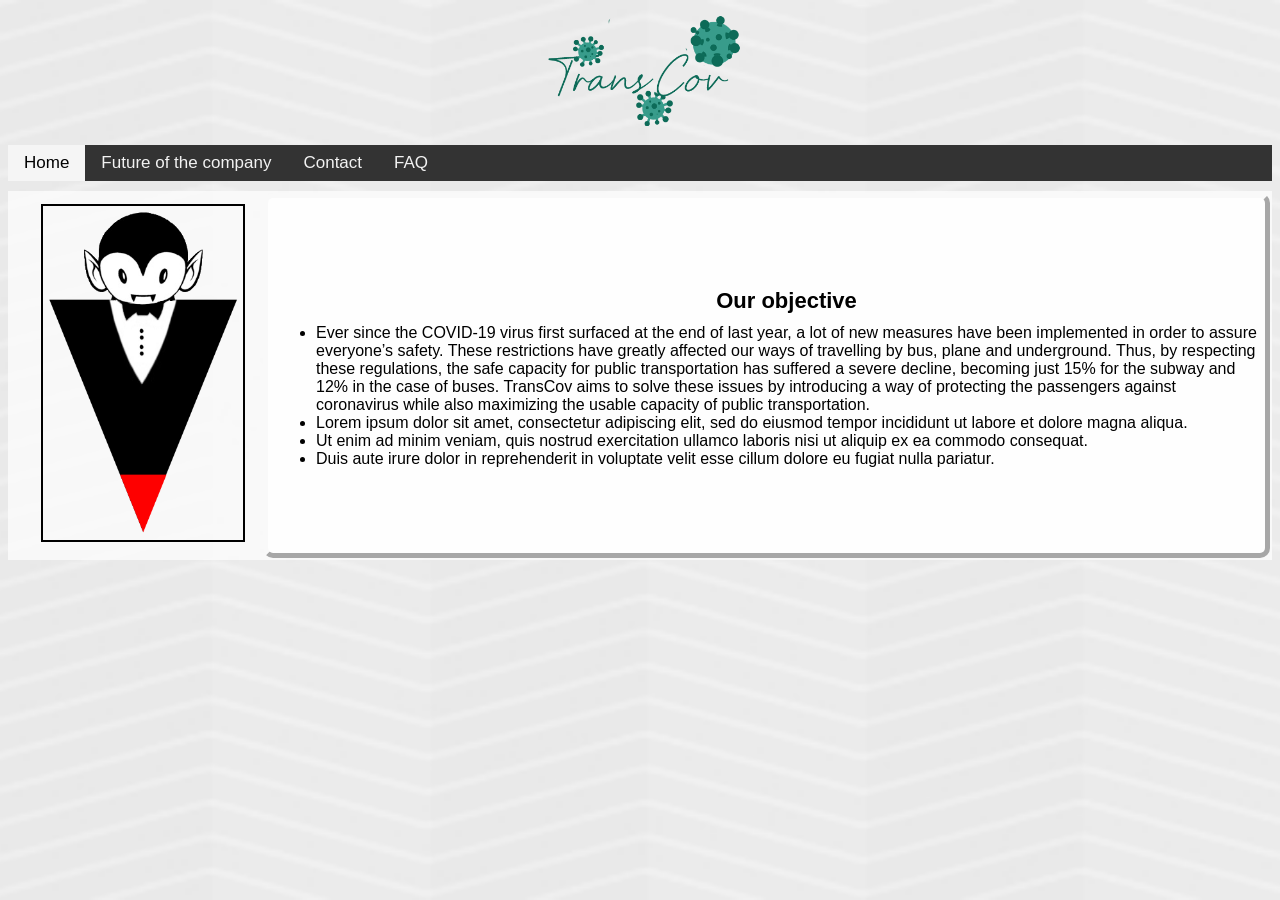
==== index.html @ 43fc1c20 "consistency - deleted redundant information - made all speech bubble consistent (same font, same siz" ====
<!DOCTYPE html>
<html>
<title>The Vampires GYEC Project</title>
<head>
	<link rel="icon" href="Logos/Vampire_logo.ico" type="image/x-icon"/>
<link rel="shortcut icon" href="Logos/Vampire_logo.ico" type="image/x-icon"/>
<style>
</style>
<link rel="stylesheet" href="stylesheet.css">
</head>
<body>
	
	<div id="title"><img src="Logos/TransCov_cursive_logo.png" width=240px ></div>
	<!--
	<table>
	<thead>
		<th style="border-right: black 1px solid; background-color: rgba(190,190,190,0.7)" ><a href="index.html" id="home" class="potato">Home</a></th>
		<th style="border-right: black 1px solid;" ><a href="future.html" class="potato">Future of the company</a></th>
		<th style="border-right: black 1px solid;"><a href="contact.html" id="contact" class="potato">Contact</a></th>
		<th><a href="faq.html" id="faq" class="potato">Download</a></th>
		
		</thead>
	</table> -->
	
	<div class="topnav">
  <a class="active , nav" href="index.html">Home</a>
  <a class="nav" href="future.html">Future of the company</a>
  <a class="nav" href="contact.html">Contact</a>
  <a class="nav" href="faq.html">FAQ</a>
</div>
	
	<div class="home1">
	<table style="margin-top:10px"><tr><td><img src="Logos/vampire_logo.png" class="logo" ></td>
	<td id="info" class="bubble"><ul>
		<h3 style="text-align: center;">Our objective</h3>
		<li>Ever since the COVID-19 virus first surfaced at the end of last year, a lot of new measures have been implemented in order to assure everyone’s safety. 
These restrictions have greatly affected our ways of travelling by bus, plane and underground. 
Thus, by respecting these regulations, the safe capacity for public transportation has suffered a severe decline, becoming just 15% for the subway and 12% in the case of buses. 
TransCov aims to solve these issues by introducing a way of protecting the passengers against coronavirus while also maximizing the usable capacity of public transportation. 
 </li>
		<li>Lorem ipsum dolor sit amet, consectetur adipiscing elit, sed do eiusmod tempor incididunt ut labore et dolore magna aliqua.</li>
		<li>Ut enim ad minim veniam, quis nostrud exercitation ullamco laboris nisi ut aliquip ex ea commodo consequat.</li>
		<li>Duis aute irure dolor in reprehenderit in voluptate velit esse cillum dolore eu fugiat nulla pariatur.</li>
		
		
		</ul></td></tr></table>
	</div>
	

</body>
</html>
---- stylesheet.css ----
#nebunie-scrisa {
	/*border: 3px inset whitesmoke;*/
	text-align:center;
	/*margin-left:25%;
	margin-right:25%;*/
	margin-top:10%;
	background-color: rgb(220,220,220,0.6);
	}

		body{
	background-image: url(background_lines.jpg);
			background-attachment:fixed;
			background-repeat: no-repeat;
			background-position: center;
			background-size: cover; /* scales the picture to fill desktop screen */
			font-family: "Garamond", sans-serif;
		}

/*table {
	width:100%;
	background-color: rgba(220,220,220,0.5);
	

} */

h1 {
	
	text-align: center;
	font-family:"verdana", "bookman", sans-serif;
	font-size: 30px;
	/*background-color: rgba(42,41,62);*/
	margin:auto;
	margin-bottom: 10px;
	padding:10px;
	background-color: #f9f9f9;
	overflow: hidden; 
	border-radius:10px;

}

/*.potato{
	text-decoration: none;
}

.potato:hover{
	color:red;
}
.potato:active , .potato:focus{
	color:black;
}
.potato{
	color:black;
} */

#nebunie-scrisa-contact {
	width=100%;
	background-color: rgba(256,256,256,0.8);
	margin: 3px 10px 3px 10px;
}

/*th {
	width:25%;
} */

h2 {
	text-align: center;
	margin-left:20px;
	margin-right:20px;
	background-color: rgba(256,256,256,0.8);
	font-family: "Garamond" ,sans-serif;
	font-size:25px;
	border-radius: 10px;
	padding:8px;
	border: 5px #f9f9f9f9 outset;
}

.bubble {
	background-color: rgba(255,255,255,0.8);
	border-radius: 10px;
	padding: 8px;
	border: 5px #f9f9f9f9 outset;
	margin: 10px auto;
}

.bubble h3 {
	font-family: "Garamond", sans-serif;
	font-weight: bold;
	font-size: 22px;
	text-align: center;
	margin-bottom: 10px;
}

.download {
  display: block;
  margin-left: auto;
  margin-right: auto ;
  width: 200px;

}

.logo {
	display:block;
	width:200px;
	float:left;
	margin-left:30px;
	margin-top: 10px;
	margin-right:15px;
	margin-bottom: 15px;
	border: 2px solid black;
}

.download2 {
	margin-top: 20px;
	display: block;
  	width: 100px;
	margin-left: 10px;
	margin-left: auto;
  margin-right: auto ;
}

#info {
	/*font-size:18px; */
	
}
.topnav {
  overflow: hidden;
  background-color: #333;
}

.topnav a {
  float:left;
  color: #f2f2f2;
  text-align: center;
  padding: 8px 16px;
  text-decoration: none;
  font-size: 17px;

}

.topnav a:hover {
  background-color: #ddd;
  color: black;
}

.topnav a.active {
  background-color: #f5f5f5;	
  color: black;
}




.home1 {
	background-color: #f9f9f9f9;
}

#title {
	text-align:center;
	
}
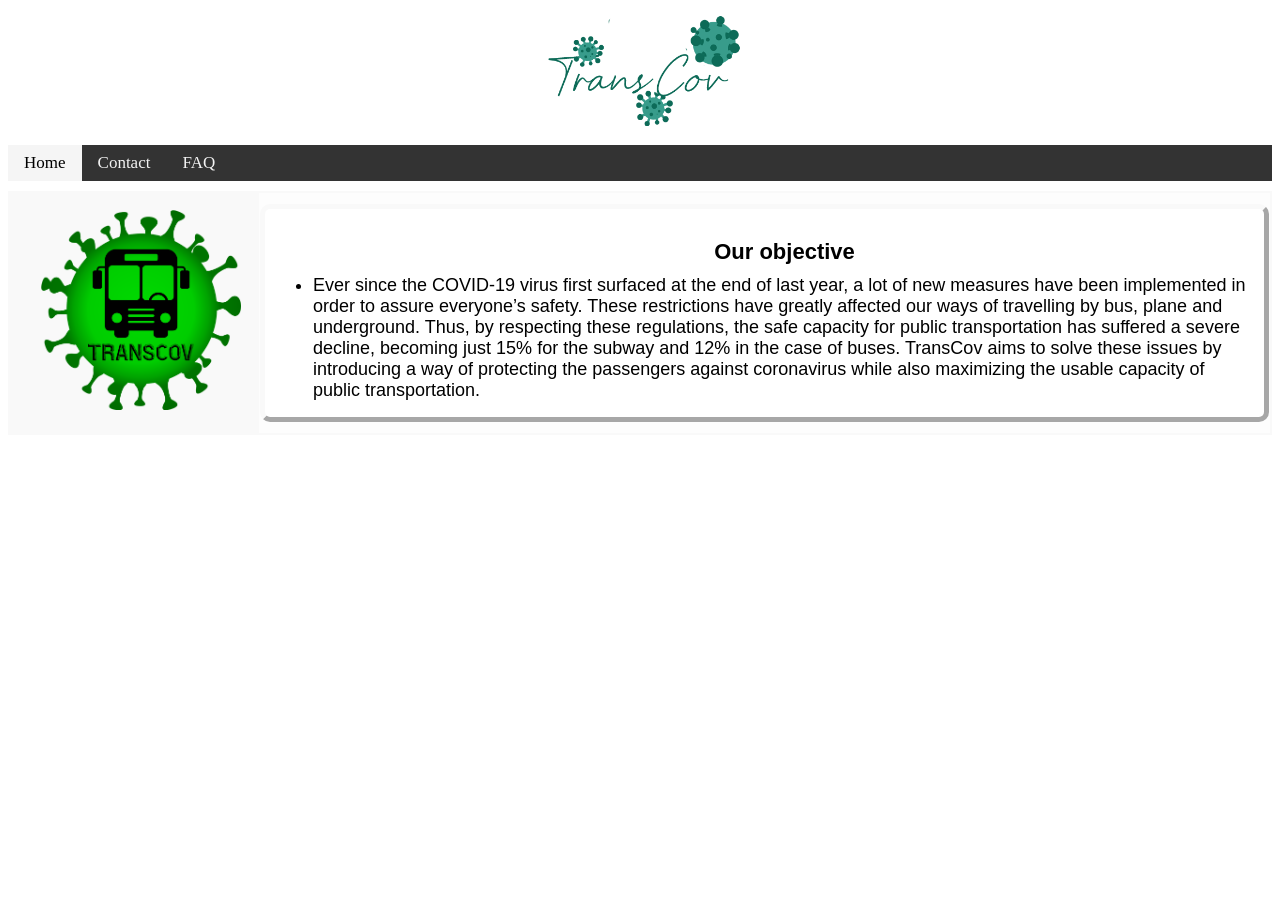
==== commit 0e6e899b: "stylistic choices - font size matching yet again - rounded corners of bubbles" ====
--- a/index.html
+++ b/index.html
@@ -2,15 +2,15 @@
 <html>
 <title>The Vampires GYEC Project</title>
 <head>
-	<link rel="icon" href="Logos/Vampire_logo.ico" type="image/x-icon"/>
-<link rel="shortcut icon" href="Logos/Vampire_logo.ico" type="image/x-icon"/>
+	<link rel="icon" href="Vampire_logo.ico" type="image/x-icon"/>
+<link rel="shortcut icon" href="Vampire_logo.ico" type="image/x-icon"/>
 <style>
 </style>
 <link rel="stylesheet" href="stylesheet.css">
 </head>
 <body>
 	
-	<div id="title"><img src="Logos/TransCov_cursive_logo.png" width=240px ></div>
+	<div id="title"><img src="TransCov_cursive_logo.png" width=240px ></div>
 	<!--
 	<table>
 	<thead>
@@ -24,26 +24,23 @@
 	
 	<div class="topnav">
   <a class="active , nav" href="index.html">Home</a>
-  <a class="nav" href="future.html">Future of the company</a>
+  <!--<a class="nav" href="future.html">Future of the company</a> -->
   <a class="nav" href="contact.html">Contact</a>
   <a class="nav" href="faq.html">FAQ</a>
 </div>
 	
 	<div class="home1">
-	<table style="margin-top:10px"><tr><td><img src="Logos/vampire_logo.png" class="logo" ></td>
-	<td id="info" class="bubble"><ul>
+	<table style="margin-top:10px"><tr><td><img src="TransCov_bus_logo.ico" class="logo" ></td>
+	<td id="info"><div class="bubble"><ul>
 		<h3 style="text-align: center;">Our objective</h3>
 		<li>Ever since the COVID-19 virus first surfaced at the end of last year, a lot of new measures have been implemented in order to assure everyone’s safety. 
 These restrictions have greatly affected our ways of travelling by bus, plane and underground. 
 Thus, by respecting these regulations, the safe capacity for public transportation has suffered a severe decline, becoming just 15% for the subway and 12% in the case of buses. 
 TransCov aims to solve these issues by introducing a way of protecting the passengers against coronavirus while also maximizing the usable capacity of public transportation. 
  </li>
-		<li>Lorem ipsum dolor sit amet, consectetur adipiscing elit, sed do eiusmod tempor incididunt ut labore et dolore magna aliqua.</li>
-		<li>Ut enim ad minim veniam, quis nostrud exercitation ullamco laboris nisi ut aliquip ex ea commodo consequat.</li>
-		<li>Duis aute irure dolor in reprehenderit in voluptate velit esse cillum dolore eu fugiat nulla pariatur.</li>
 		
 		
-		</ul></td></tr></table>
+		</ul></div></td></tr></table>
 	</div>
 	
 
--- a/stylesheet.css
+++ b/stylesheet.css
@@ -9,12 +9,11 @@
 	}
 
 		body{
-	background-image: url(background_lines.jpg);
+	background-image: url(pattern2.jpg);
 			background-attachment:fixed;
-			background-repeat: no-repeat;
+			background-repeat: repeat-y repeat-x;
 			background-position: center;
-			background-size: cover; /* scales the picture to fill desktop screen */
-			font-family: "Garamond", sans-serif;
+			
 		}
 
 /*table {
@@ -81,6 +80,7 @@
 	padding: 8px;
 	border: 5px #f9f9f9f9 outset;
 	margin: 10px auto;
+	overflow: hidden;
 }
 
 .bubble h3 {
@@ -89,6 +89,13 @@
 	font-size: 22px;
 	text-align: center;
 	margin-bottom: 10px;
+}
+
+.bubble li, .bubble ul {
+	font-family: "Garamond", sans-serif;
+	font-weight: normal;
+	font-size: 18px;
+	margin-bottom: 8px;
 }
 
 .download {
@@ -107,7 +114,6 @@
 	margin-top: 10px;
 	margin-right:15px;
 	margin-bottom: 15px;
-	border: 2px solid black;
 }
 
 .download2 {
@@ -120,7 +126,8 @@
 }
 
 #info {
-	/*font-size:18px; */
+	font-size:18px;
+	background-color: rgba(255,255,255,0.7);
 	
 }
 .topnav {
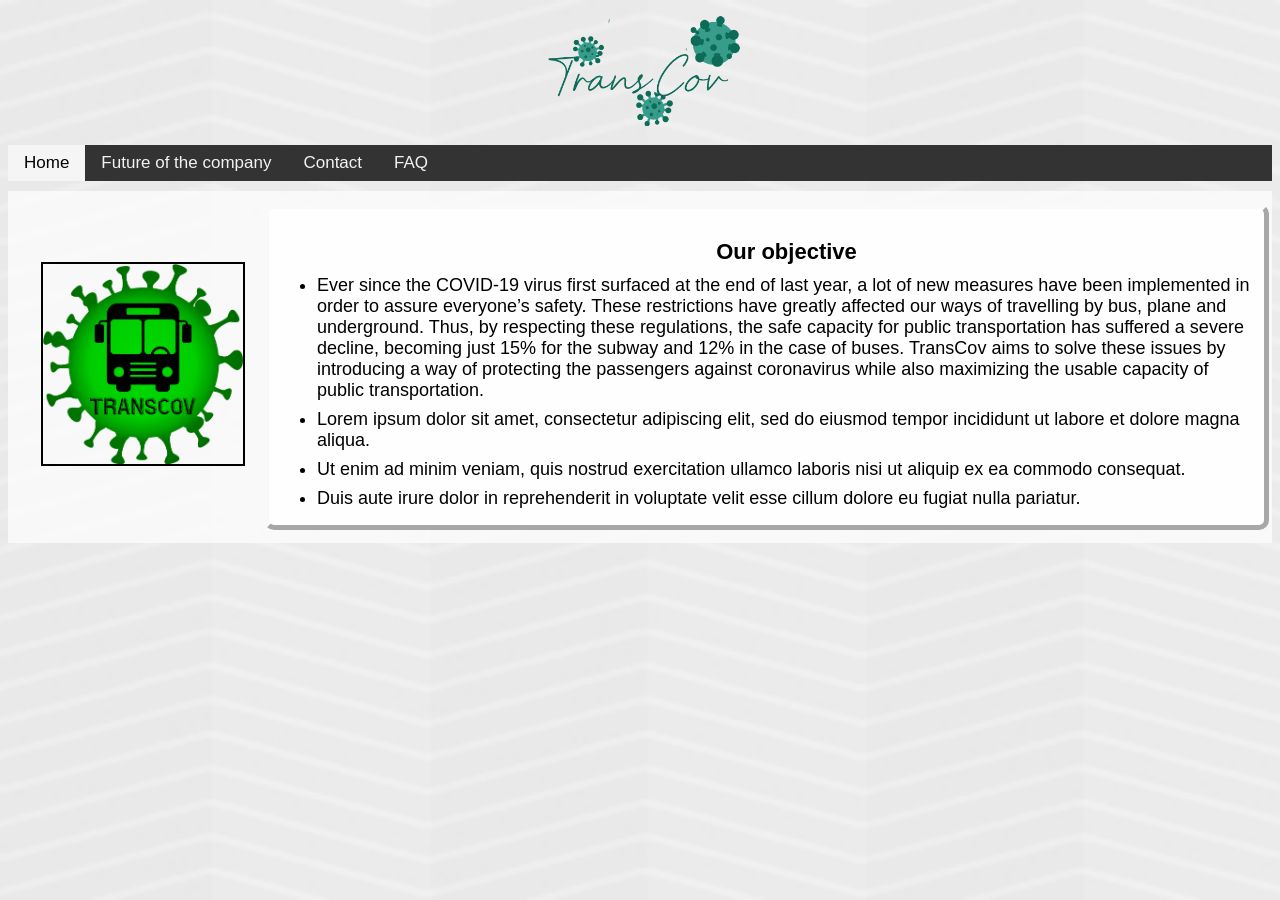
==== commit 731af263: "Merge branch 'master' into updates-2026" ====
--- a/index.html
+++ b/index.html
@@ -2,15 +2,15 @@
 <html>
 <title>The Vampires GYEC Project</title>
 <head>
-	<link rel="icon" href="Vampire_logo.ico" type="image/x-icon"/>
-<link rel="shortcut icon" href="Vampire_logo.ico" type="image/x-icon"/>
+	<link rel="icon" href="Logos/Vampire_logo.ico" type="image/x-icon"/>
+<link rel="shortcut icon" href="Logos/Vampire_logo.ico" type="image/x-icon"/>
 <style>
 </style>
 <link rel="stylesheet" href="stylesheet.css">
 </head>
 <body>
 	
-	<div id="title"><img src="TransCov_cursive_logo.png" width=240px ></div>
+	<div id="title"><img src="Logos/TransCov_cursive_logo.png" width=240px ></div>
 	<!--
 	<table>
 	<thead>
@@ -24,7 +24,7 @@
 	
 	<div class="topnav">
   <a class="active , nav" href="index.html">Home</a>
-  <!--<a class="nav" href="future.html">Future of the company</a> -->
+  <a class="nav" href="future.html">Future of the company</a>
   <a class="nav" href="contact.html">Contact</a>
   <a class="nav" href="faq.html">FAQ</a>
 </div>
@@ -38,6 +38,9 @@
 Thus, by respecting these regulations, the safe capacity for public transportation has suffered a severe decline, becoming just 15% for the subway and 12% in the case of buses. 
 TransCov aims to solve these issues by introducing a way of protecting the passengers against coronavirus while also maximizing the usable capacity of public transportation. 
  </li>
+		<li>Lorem ipsum dolor sit amet, consectetur adipiscing elit, sed do eiusmod tempor incididunt ut labore et dolore magna aliqua.</li>
+		<li>Ut enim ad minim veniam, quis nostrud exercitation ullamco laboris nisi ut aliquip ex ea commodo consequat.</li>
+		<li>Duis aute irure dolor in reprehenderit in voluptate velit esse cillum dolore eu fugiat nulla pariatur.</li>
 		
 		
 		</ul></div></td></tr></table>
--- a/stylesheet.css
+++ b/stylesheet.css
@@ -9,11 +9,12 @@
 	}
 
 		body{
-	background-image: url(pattern2.jpg);
+	background-image: url(background_lines.jpg);
 			background-attachment:fixed;
-			background-repeat: repeat-y repeat-x;
+			background-repeat: no-repeat;
 			background-position: center;
-			
+			background-size: cover; /* scales the picture to fill desktop screen */
+			font-family: "Garamond", sans-serif;
 		}
 
 /*table {
@@ -114,6 +115,7 @@
 	margin-top: 10px;
 	margin-right:15px;
 	margin-bottom: 15px;
+	border: 2px solid black;
 }
 
 .download2 {
@@ -126,8 +128,7 @@
 }
 
 #info {
-	font-size:18px;
-	background-color: rgba(255,255,255,0.7);
+	/*font-size:18px; */
 	
 }
 .topnav {
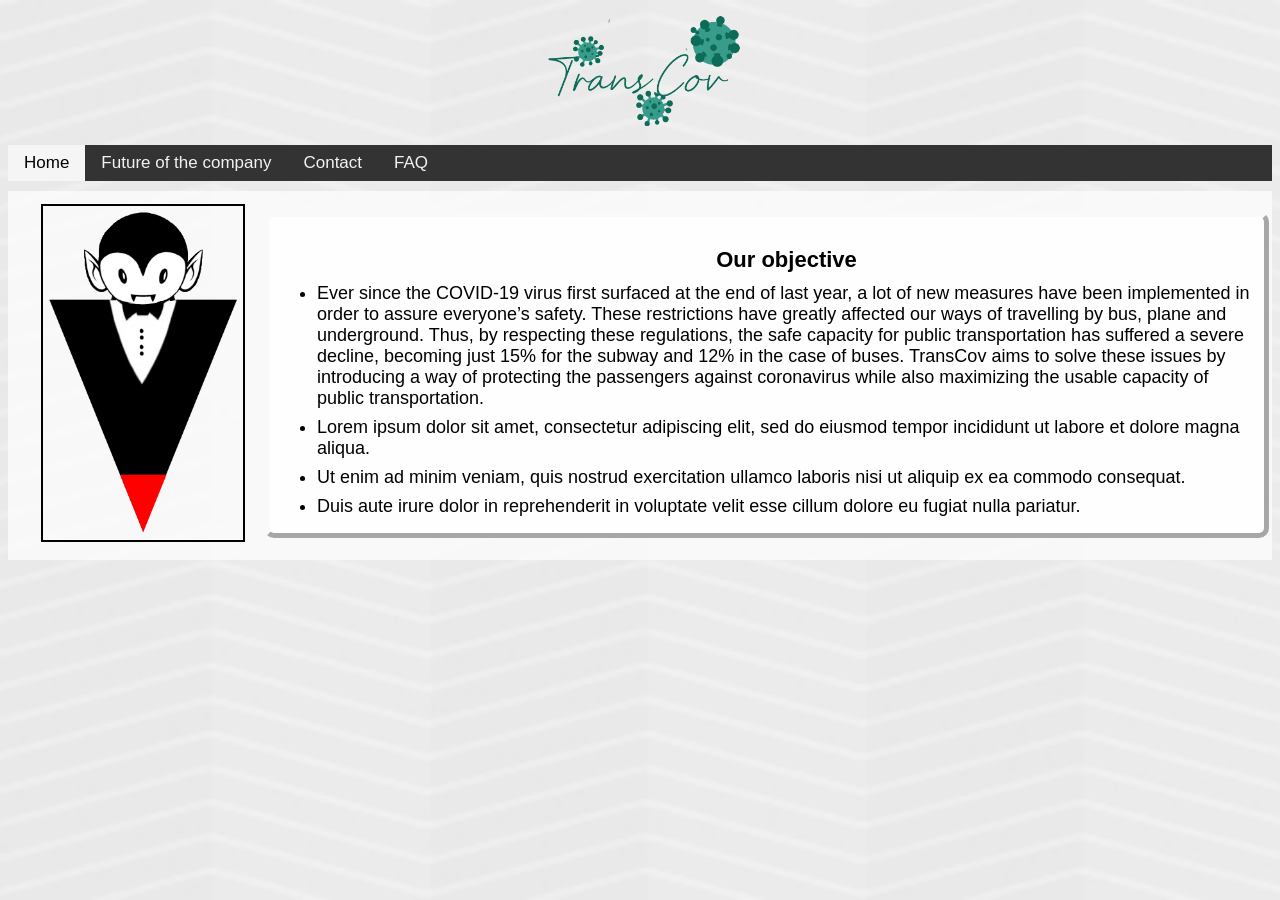
==== commit 50314d9e: "background + logo on home tab - removed background for the texts - tried one more time to make the l" ====
--- a/index.html
+++ b/index.html
@@ -30,7 +30,7 @@
 </div>
 	
 	<div class="home1">
-	<table style="margin-top:10px"><tr><td><img src="TransCov_bus_logo.ico" class="logo" ></td>
+	<table style="margin-top:10px"><tr><td><img src="Logos/vampire_logo.png" class="logo" ></td>
 	<td id="info"><div class="bubble"><ul>
 		<h3 style="text-align: center;">Our objective</h3>
 		<li>Ever since the COVID-19 virus first surfaced at the end of last year, a lot of new measures have been implemented in order to assure everyone’s safety. 
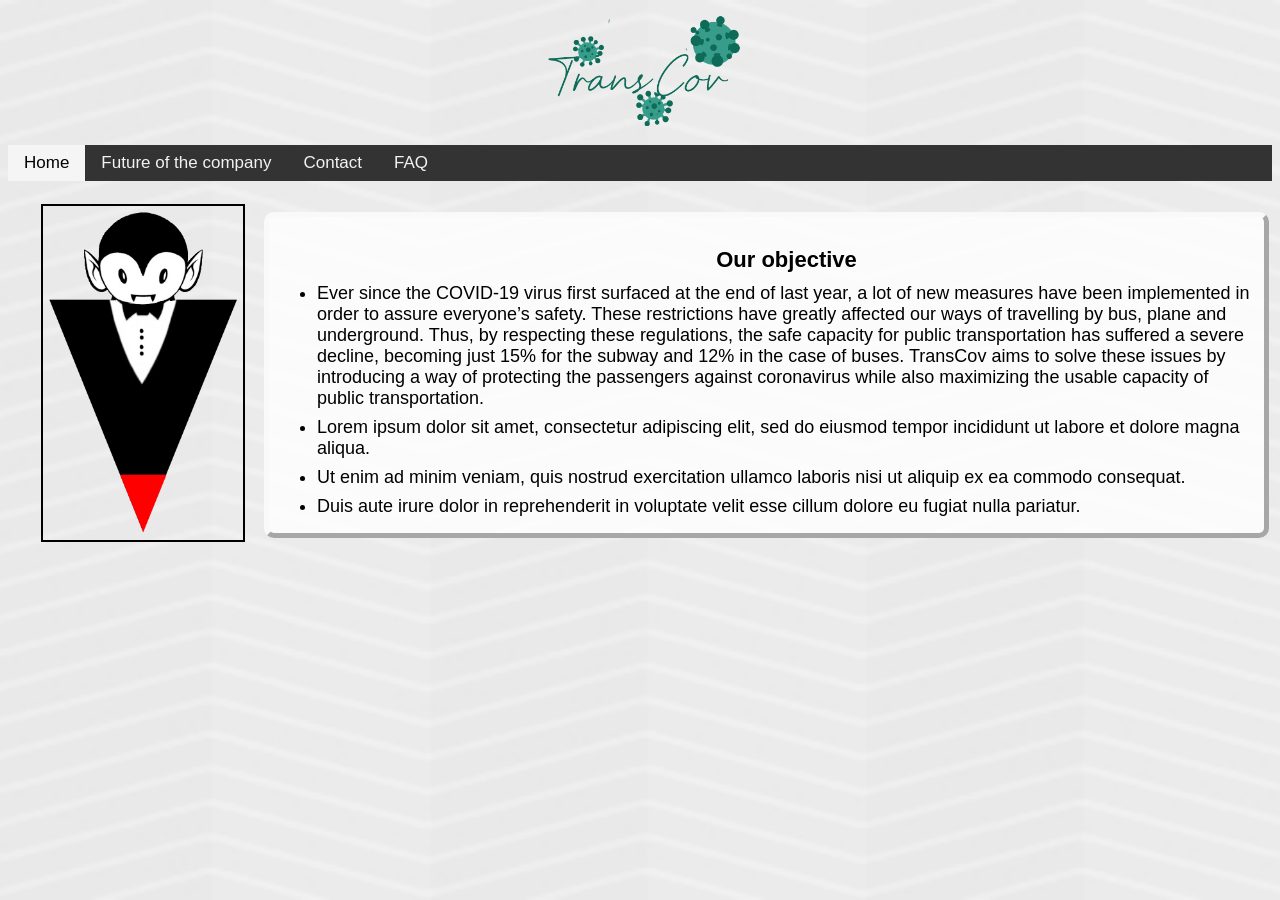
==== commit cfe38921: "remove bg home tab" ====
--- a/index.html
+++ b/index.html
@@ -29,7 +29,7 @@
   <a class="nav" href="faq.html">FAQ</a>
 </div>
 	
-	<div class="home1">
+	<div class="home1" style="background-color: transparent;">
 	<table style="margin-top:10px"><tr><td><img src="Logos/vampire_logo.png" class="logo" ></td>
 	<td id="info"><div class="bubble"><ul>
 		<h3 style="text-align: center;">Our objective</h3>
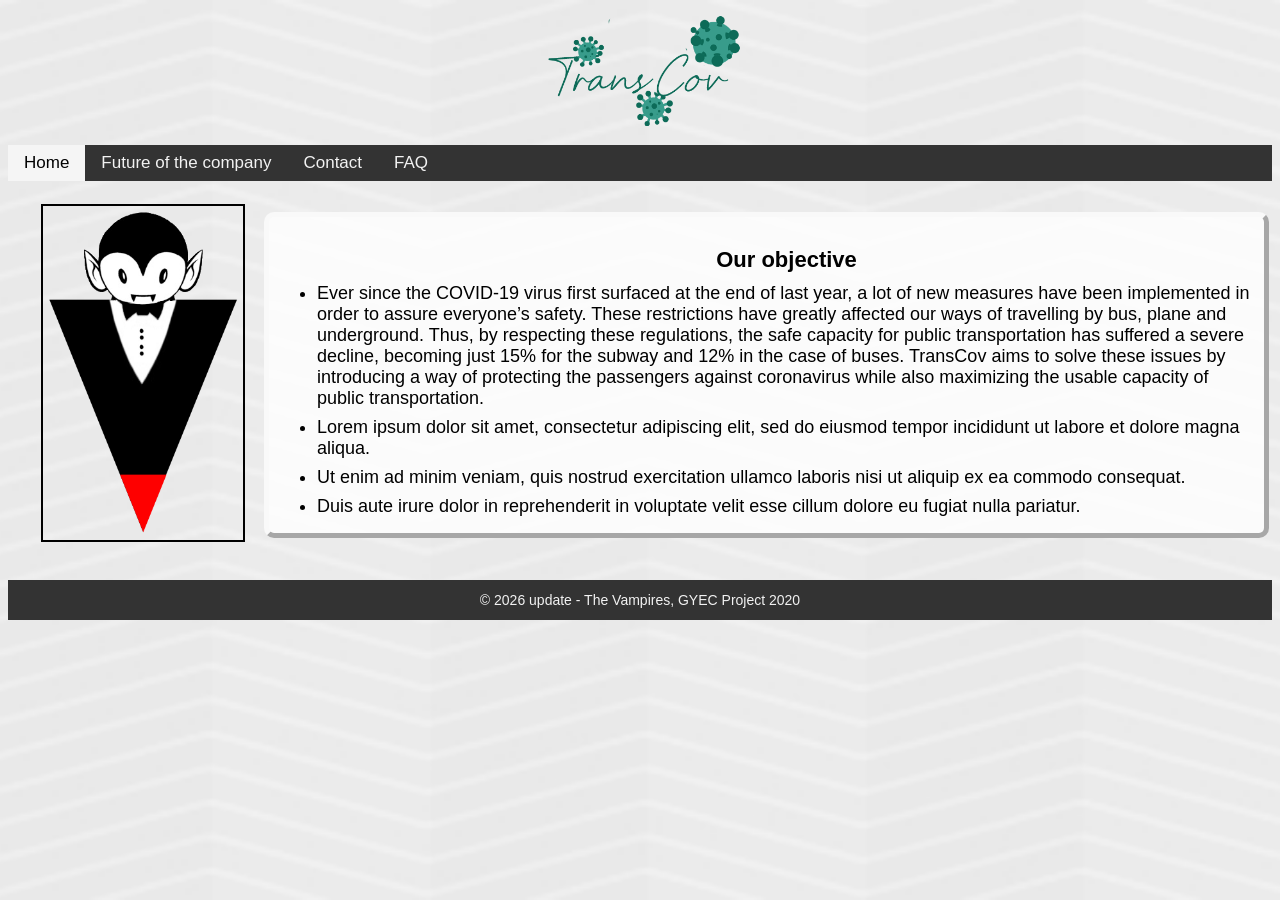
==== commit 5c6a5b01: "new features - added hover effects for the external links' logos (Google Play, Facebook etc.) - adde" ====
--- a/index.html
+++ b/index.html
@@ -46,6 +46,7 @@
 		</ul></div></td></tr></table>
 	</div>
 	
+	<div class="site-footer">© 2026 update - The Vampires, GYEC Project 2020 </div>
 
 </body>
 </html>
--- a/stylesheet.css
+++ b/stylesheet.css
@@ -104,7 +104,12 @@
   margin-left: auto;
   margin-right: auto ;
   width: 200px;
-
+  transition: transform 0.2s ease;
+
+}
+
+.download:hover {
+	transform: scale(1.08);
 }
 
 .logo {
@@ -125,6 +130,11 @@
 	margin-left: 10px;
 	margin-left: auto;
   margin-right: auto ;
+  transition: transform 0.2s ease;
+}
+
+.download2:hover {
+	transform: scale(1.08);
 }
 
 #info {
@@ -156,14 +166,60 @@
   color: black;
 }
 
-
-
-
 .home1 {
 	background-color: #f9f9f9f9;
 }
 
 #title {
 	text-align:center;
-	
-}
+}
+
+/* CHANGED: added — footer style used on all four pages */
+.site-footer {
+	text-align: center;
+	font-family: "Garamond", sans-serif;
+	font-size: 14px;
+	color: #f2f2f2;
+	background-color: #333;
+	padding: 12px;
+	margin-top: 20px;
+}
+
+.faq-item {
+	background-color: rgba(255,255,255,0.6);
+	border-radius: 8px;
+	margin-bottom: 10px;
+	padding: 8px 12px;
+	border: 2px solid #ccc;
+}
+
+.faq-item summary {
+	font-family: "Garamond", sans-serif;
+	font-weight: bold;
+	font-size: 18px;
+	cursor: pointer;
+	list-style: none; 
+}
+
+.faq-item summary::-webkit-details-marker {
+	display: none; 
+}
+
+.faq-item summary::before {
+	content: "+ "; 
+	color: #333;
+}
+
+.faq-item[open] summary::before {
+	content: "− "; 
+}
+
+.faq-item p {
+	font-family: "Garamond", sans-serif;
+	font-weight: normal;
+	font-size: 18px;
+	margin-top: 8px;
+	margin-bottom: 4px;
+}
+
+
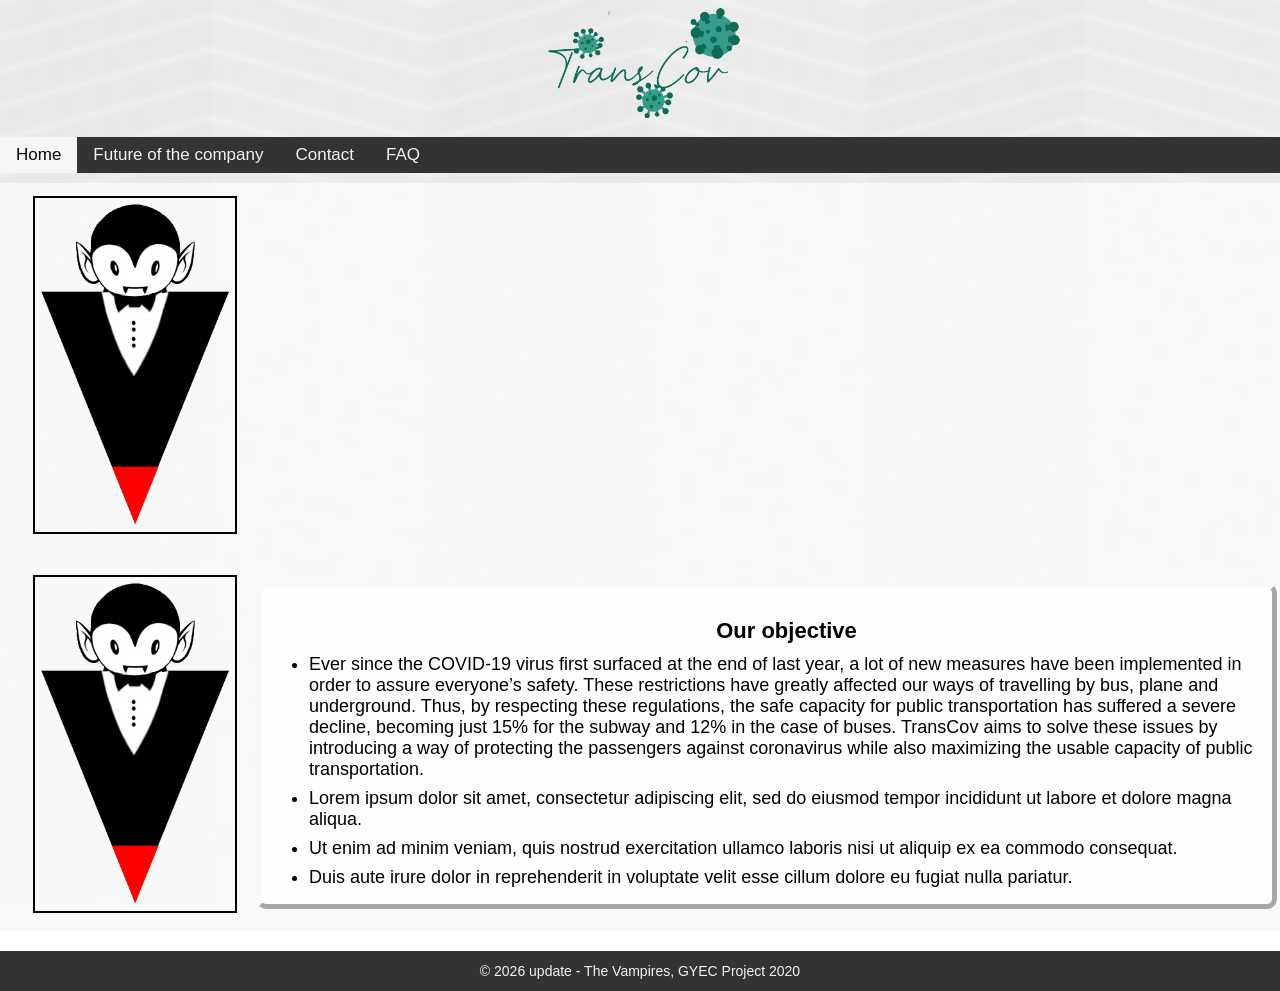
==== commit 7f92e05e: "fitting to full screen - fitted the navigation bar to cover the full desktop (right-left) - fitted t" ====
--- a/index.html
+++ b/index.html
@@ -29,7 +29,8 @@
   <a class="nav" href="faq.html">FAQ</a>
 </div>
 	
-	<div class="home1" style="background-color: transparent;">
+	<div class="home1">
+	<table class="content-table" style="margin-top:10px"><tr><td><img src="Logos/vampire_logo.png" class="logo" ></td>
 	<table style="margin-top:10px"><tr><td><img src="Logos/vampire_logo.png" class="logo" ></td>
 	<td id="info"><div class="bubble"><ul>
 		<h3 style="text-align: center;">Our objective</h3>
--- a/stylesheet.css
+++ b/stylesheet.css
@@ -15,14 +15,12 @@
 			background-position: center;
 			background-size: cover; /* scales the picture to fill desktop screen */
 			font-family: "Garamond", sans-serif;
+			margin: 0;
 		}
 
-/*table {
-	width:100%;
-	background-color: rgba(220,220,220,0.5);
-	
-
-} */
+table.content-table { 
+	width: 100%;
+}
 
 h1 {
 	
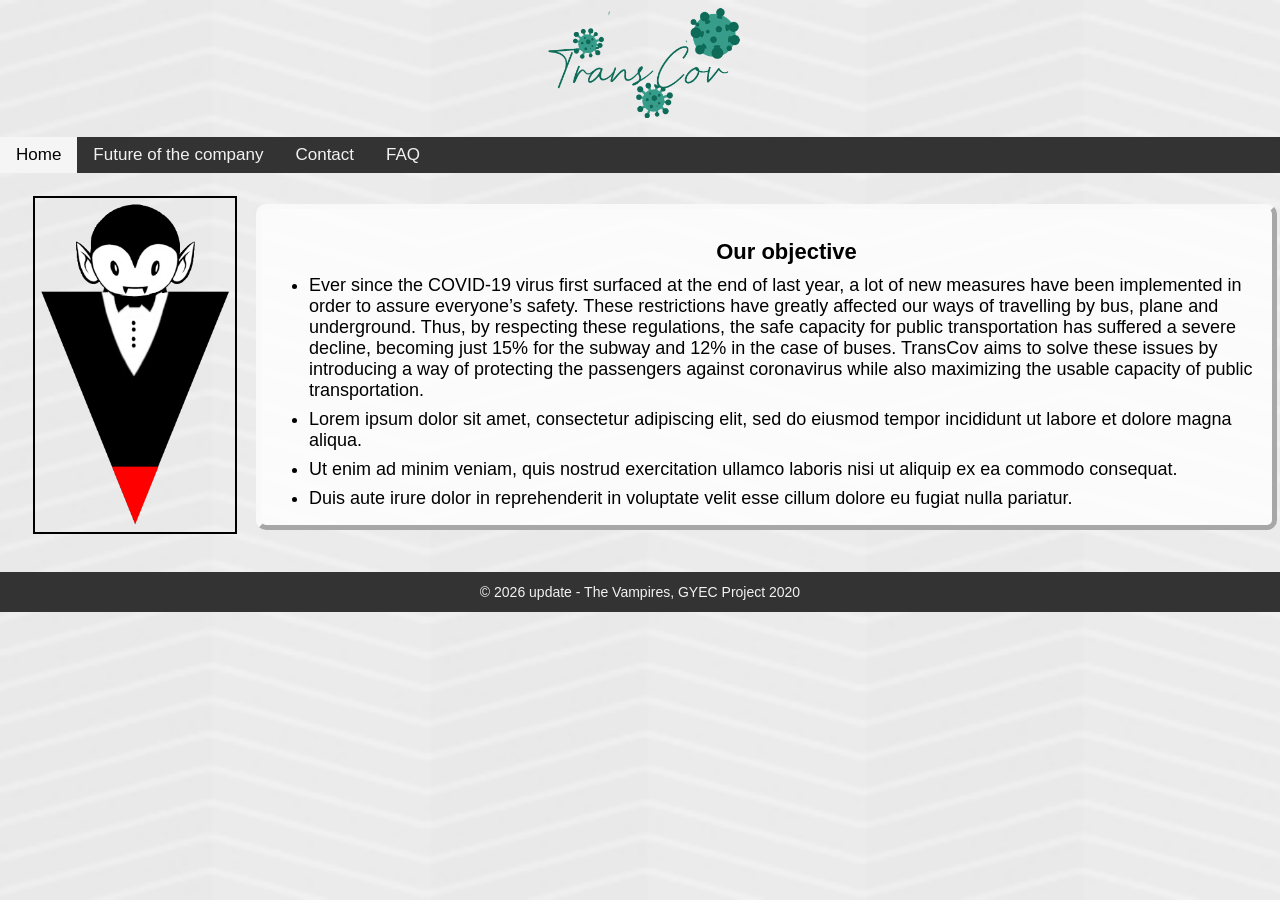
==== commit 341ee01d: "fitting to full screen 2.0 - addressed bugs in PR #8" ====
--- a/index.html
+++ b/index.html
@@ -29,10 +29,9 @@
   <a class="nav" href="faq.html">FAQ</a>
 </div>
 	
-	<div class="home1">
+	<div class="home1" style="background-color: transparent;">
 	<table class="content-table" style="margin-top:10px"><tr><td><img src="Logos/vampire_logo.png" class="logo" ></td>
-	<table style="margin-top:10px"><tr><td><img src="Logos/vampire_logo.png" class="logo" ></td>
-	<td id="info"><div class="bubble"><ul>
+	<td id="info" style="width:100%"><div class="bubble"><ul>
 		<h3 style="text-align: center;">Our objective</h3>
 		<li>Ever since the COVID-19 virus first surfaced at the end of last year, a lot of new measures have been implemented in order to assure everyone’s safety. 
 These restrictions have greatly affected our ways of travelling by bus, plane and underground. 
